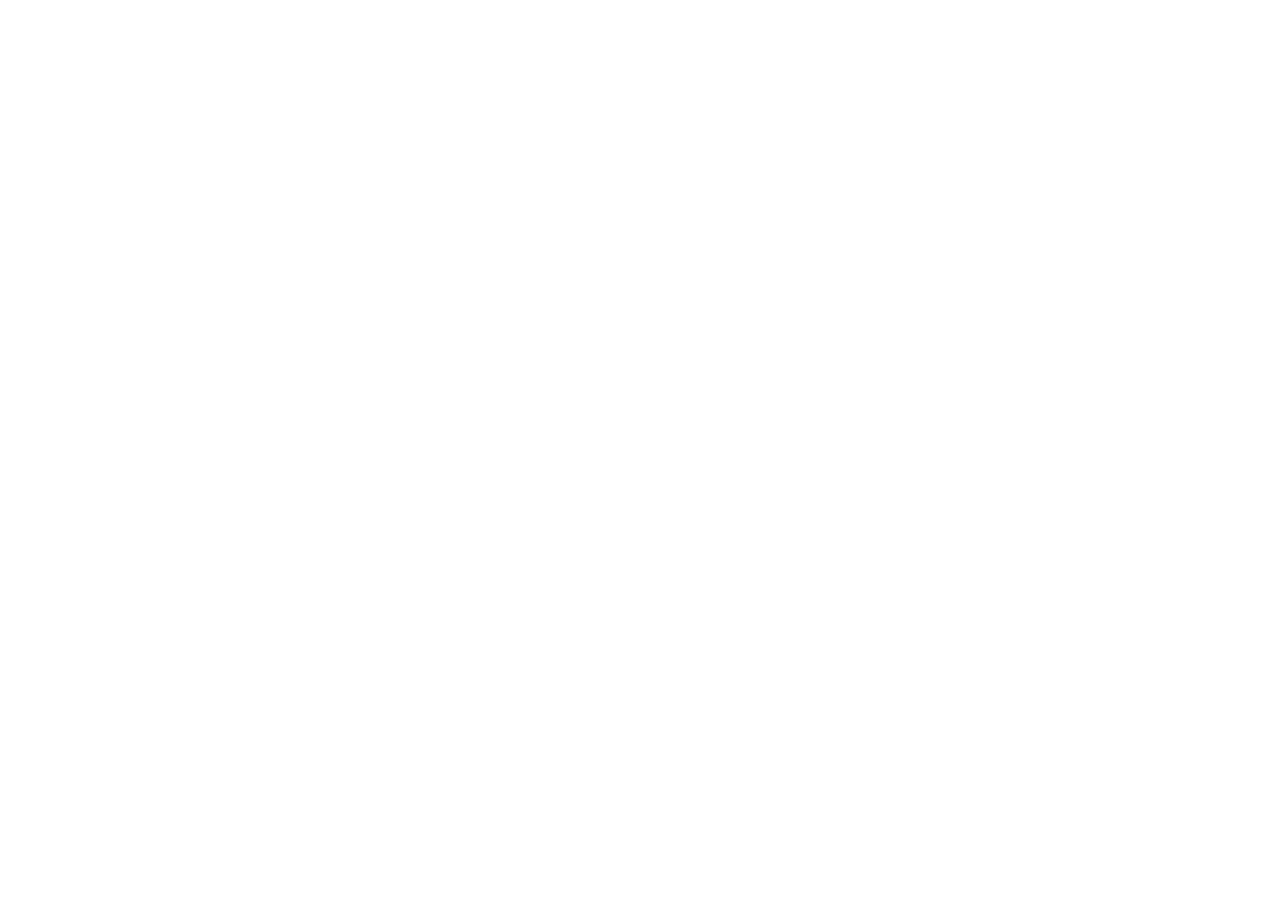
==== homework/les9/les9.html @ b19609b2 "table, books" ====
<!DOCTYPE html>
<html lang="en">
  <head>
    <meta charset="utf-8">
    <title></title>
    <link rel="stylesheet" href="css/dom.css">
  </head>
  <body>
    <script src="js/dom.js"></script>
    <script src="js/table.js"></script>
  </body>
</html>
---- homework/les9/css/dom.css ----
.books-sections{

}
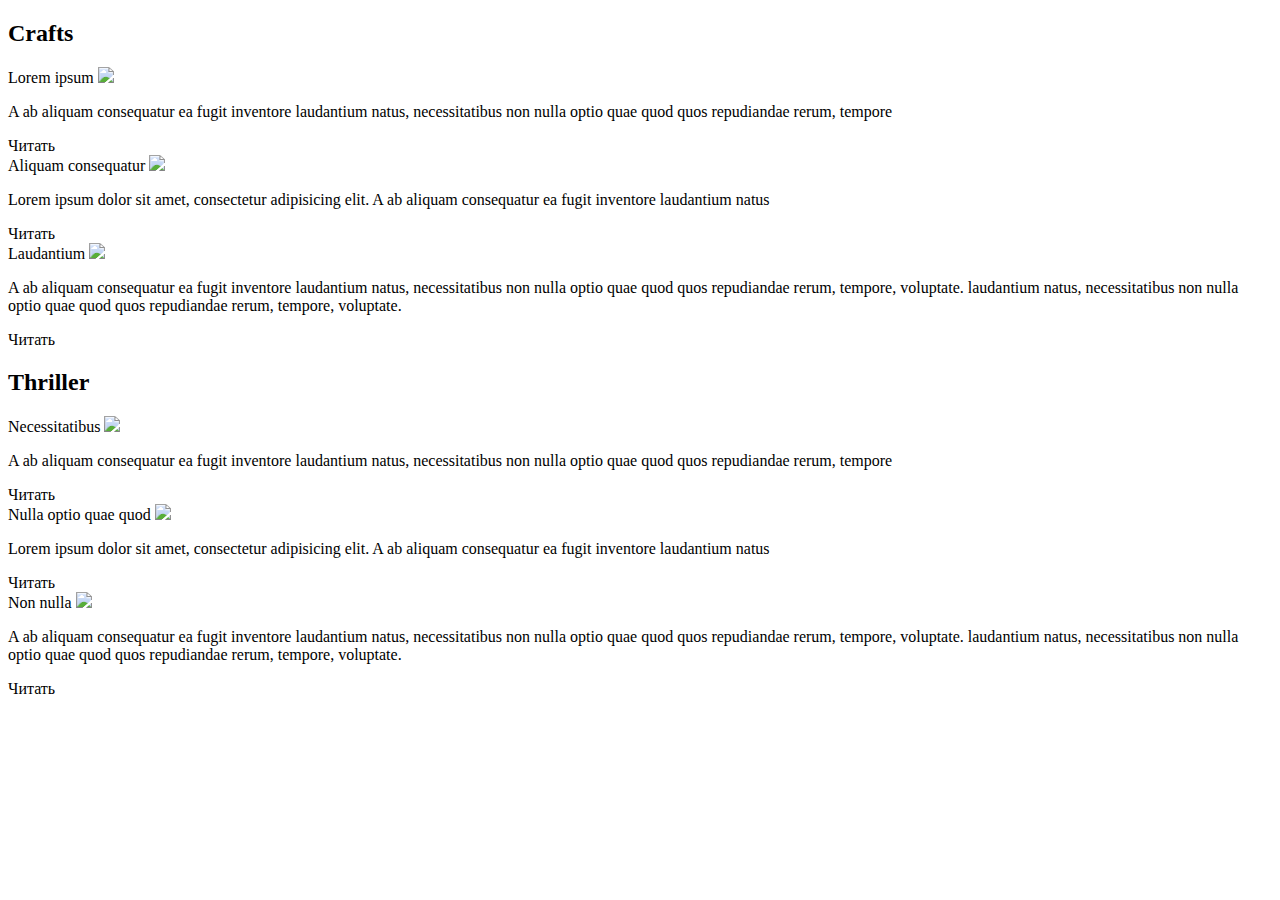
==== commit 13db8365: "animals" ====
--- a/homework/les9/les9.html
+++ b/homework/les9/les9.html
@@ -7,6 +7,6 @@
   </head>
   <body>
     <script src="js/dom.js"></script>
-    <script src="js/table.js"></script>
+  <!--  <script src="js/table.js"></script> -->
   </body>
 </html>
